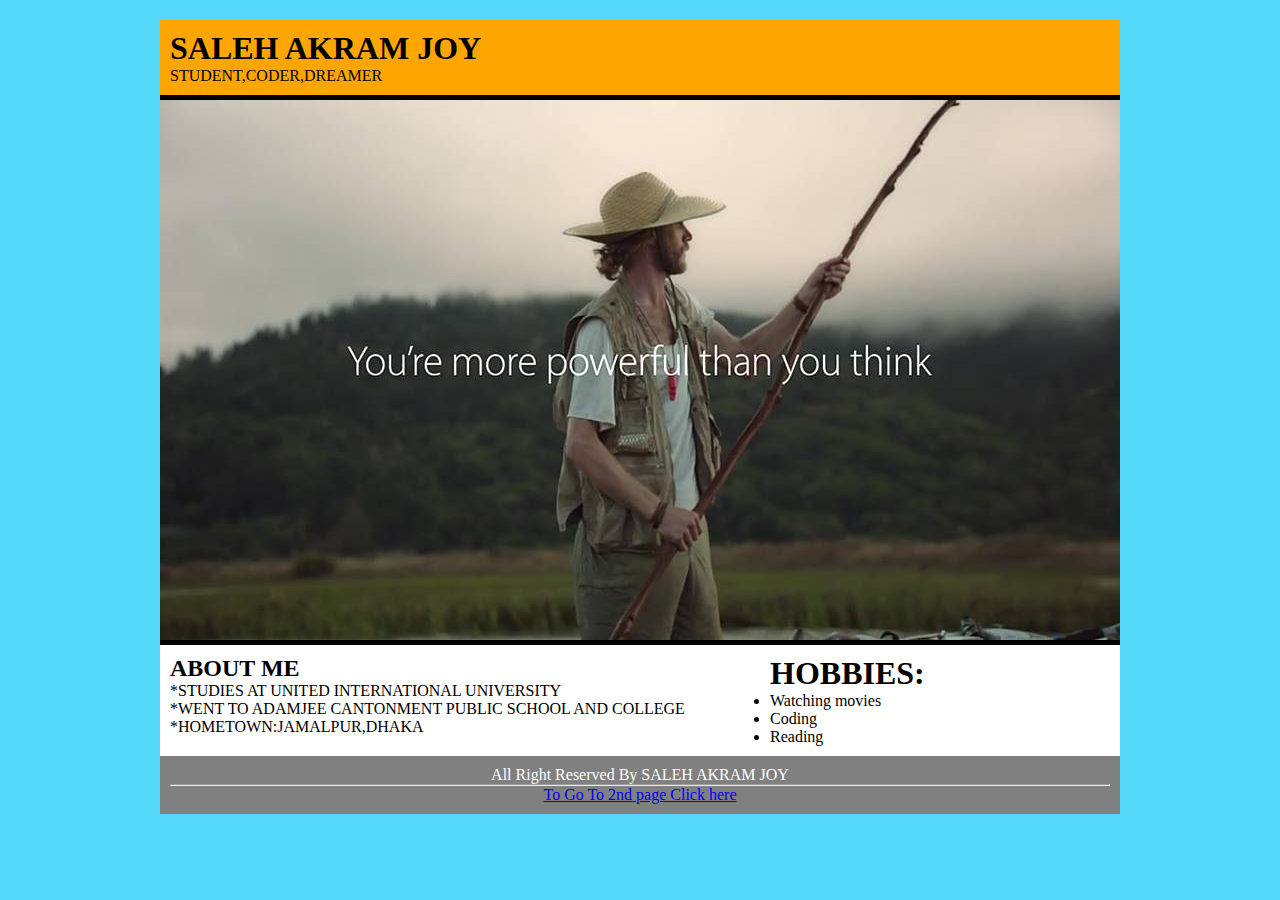
==== index.html @ a246bc3c "Update index.html" ====
<!DOCTYPE HTML>
<html lang="en-US">
	<head>
		<meta charset="UTF-8">
		<title>saleh akram joy</title>
		<link rel="stylesheet" href="style1.css" />
		
		
	</head>
	<body>
		<div id="wrapper">
		<header>
		<div id="header">
		
			<h1>SALEH AKRAM JOY</h1>
			<p>STUDENT,CODER,DREAMER</p>
		</div>
		</header>
		

	
	<section> 
		<div id="section">
			<img src="joy2.jpg" alt="flower.jpg" />
		
		</div>
	</section>
		
		<div id="content_wrapper">
			<div id="content">
				<h2>ABOUT ME</h2>
				<p>*STUDIES AT UNITED INTERNATIONAL UNIVERSITY <br>
				   *WENT TO ADAMJEE CANTONMENT PUBLIC SCHOOL AND COLLEGE<br>
				   *HOMETOWN:JAMALPUR,DHAKA</p>
					
			</div>
		<div id="HOBBIES">
			<aside> 
				<h1>HOBBIES:</h1>
				<ul>
					<li>Watching movies</li>
					<li>Coding</li>
					<li>Reading</li>
					
				</ul>
				
			
			</aside>
				
		</div>
					
		</div>
		
		<footer> 
			<div id="footer">
				<p>All Right Reserved By SALEH AKRAM JOY <hr>
			
				  <a href="file:///D:/OTHERS/JOY/111%20WEBSITE/WEBSITE%20HTML/PAGE%202%20LAST/index%20page2.html"> To Go To 2nd page Click here</a> </p>
			
			
			</div>
		
		
		
		</footer>
		
	
	</div>
			
		
	</body>
</html>
---- style1.css ----
*{margin:0;padding:0}
body{
	background-color:#55D9FA;
}
#wrapper{
	width:960px;
	margin:20px auto;
}
#header{
	background-color:orange;
	padding:5px;
}
#header{
	border-bottom:5px solid black;
	padding:10px;
}
#nav{
	background-color:white;
	height:38px;
	border-bottom:5px solid black;
}
#nav ul{
	
	background-color:white;
	list-style-type:none;
	
}
#nav ul li{
	float:left;
	border-right:1px solid black;
}
#nav ul li:last-child{
	border:none;
}
#nav ul li a{
	text-decoration:none;
	color:black;
	display:block;
	padding:10px 20px;
	font-family:arial;
}
#nav ul li{
	position:relative;
}
#nav ul li ul{
	position:absolute;
	left:-9999px;
	background:white;
}
#nav ul li:hover ul{
	left:0;
}
#nav ul li ul li:first-child{
	border-top:1px solid black;
}
#nav ul li ul li{
	float:none;
	background:white;
	width:170px;
	border-right:none;
	border-bottom:1px solid black;
}
#section img{
	width:960px;
	height:540px;
	vertical-align:middle;
}
#content_wrapper{
	background:white;
	border-top:5px solid black;
	padding:10px;
	overflow:hidden;
}
#content{
	float:left;
	width:580px;
	margin-right:20px;
}
#sidber{
	float:left;
	width:360px;
}
#sidber ul li a{
	padding:3px;
	text-decoration:none;
	display:block;
}
#footer{
	background:gray;
	color:white;
	padding:10px;
	text-align:center;
}
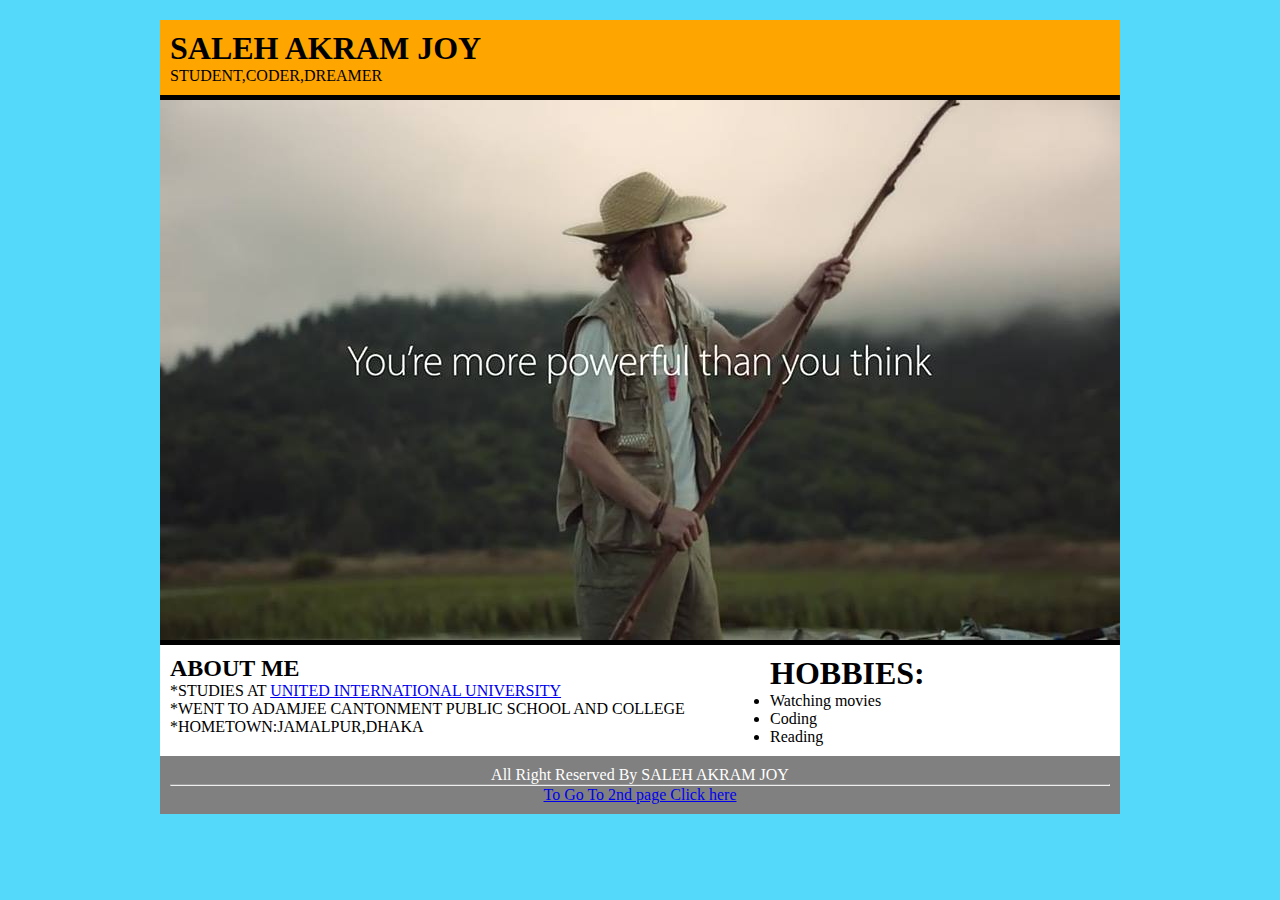
==== commit 282a4c90: "Update index.html" ====
--- a/index.html
+++ b/index.html
@@ -29,7 +29,8 @@
 		<div id="content_wrapper">
 			<div id="content">
 				<h2>ABOUT ME</h2>
-				<p>*STUDIES AT UNITED INTERNATIONAL UNIVERSITY <br>
+				<p>*STUDIES AT
+					<a href="https://www.uiu.ac.bd/">UNITED INTERNATIONAL UNIVERSITY</a><br>
 				   *WENT TO ADAMJEE CANTONMENT PUBLIC SCHOOL AND COLLEGE<br>
 				   *HOMETOWN:JAMALPUR,DHAKA</p>
 					
@@ -55,7 +56,7 @@
 			<div id="footer">
 				<p>All Right Reserved By SALEH AKRAM JOY <hr>
 			
-				  <a href="file:///D:/OTHERS/JOY/111%20WEBSITE/WEBSITE%20HTML/PAGE%202%20LAST/index%20page2.html"> To Go To 2nd page Click here</a> </p>
+				  <a href="index page2.html"> To Go To 2nd page Click here</a> </p>
 			
 			
 			</div>
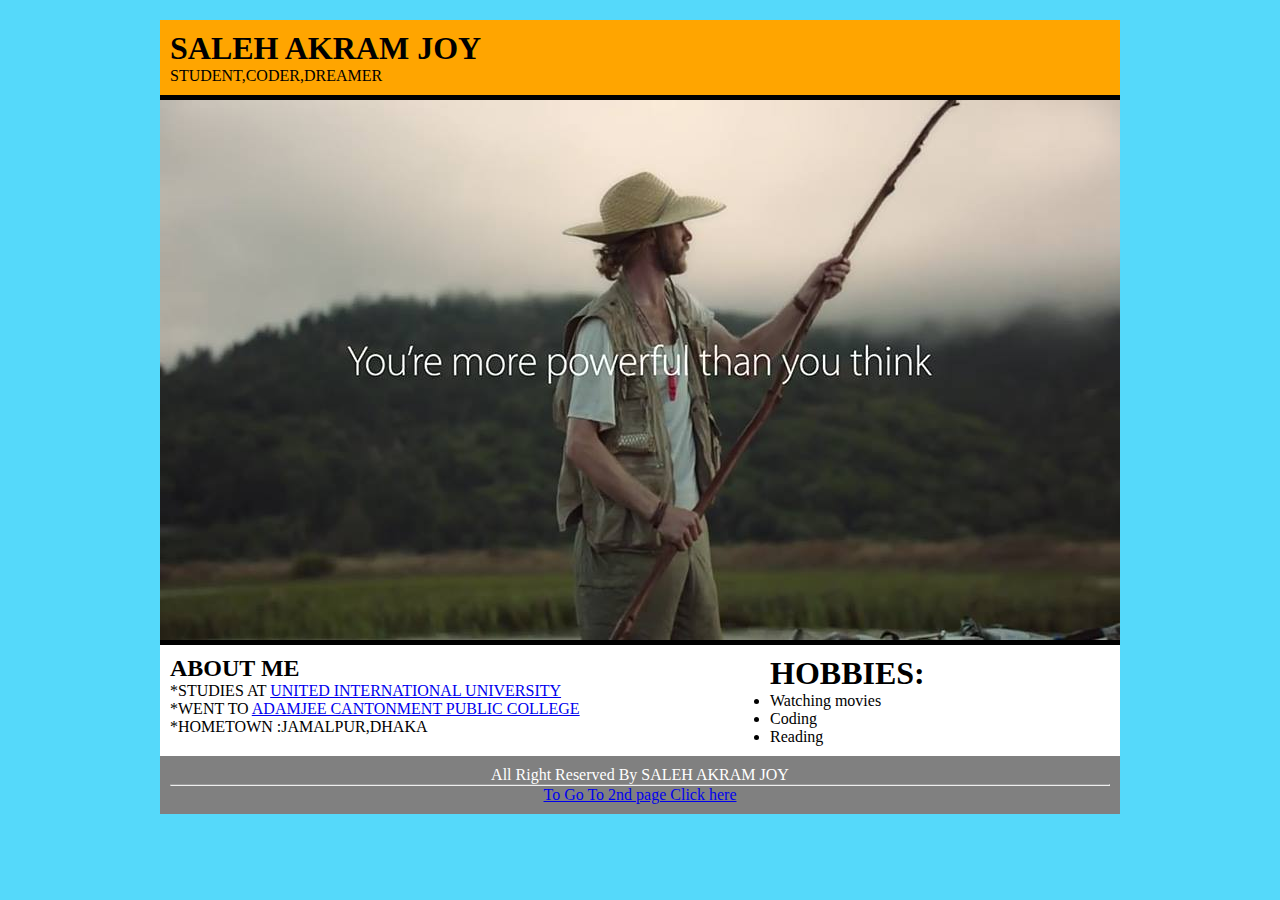
==== commit 26430793: "Update index.html" ====
--- a/index.html
+++ b/index.html
@@ -31,8 +31,8 @@
 				<h2>ABOUT ME</h2>
 				<p>*STUDIES AT
 					<a href="https://www.uiu.ac.bd/">UNITED INTERNATIONAL UNIVERSITY</a><br>
-				   *WENT TO ADAMJEE CANTONMENT PUBLIC SCHOOL AND COLLEGE<br>
-				   *HOMETOWN:JAMALPUR,DHAKA</p>
+				   *WENT TO <a href="https://www.facebook.com/acc.bd.1960/">ADAMJEE CANTONMENT PUBLIC COLLEGE</a><br>
+				   *HOMETOWN :JAMALPUR,DHAKA</p>
 					
 			</div>
 		<div id="HOBBIES">
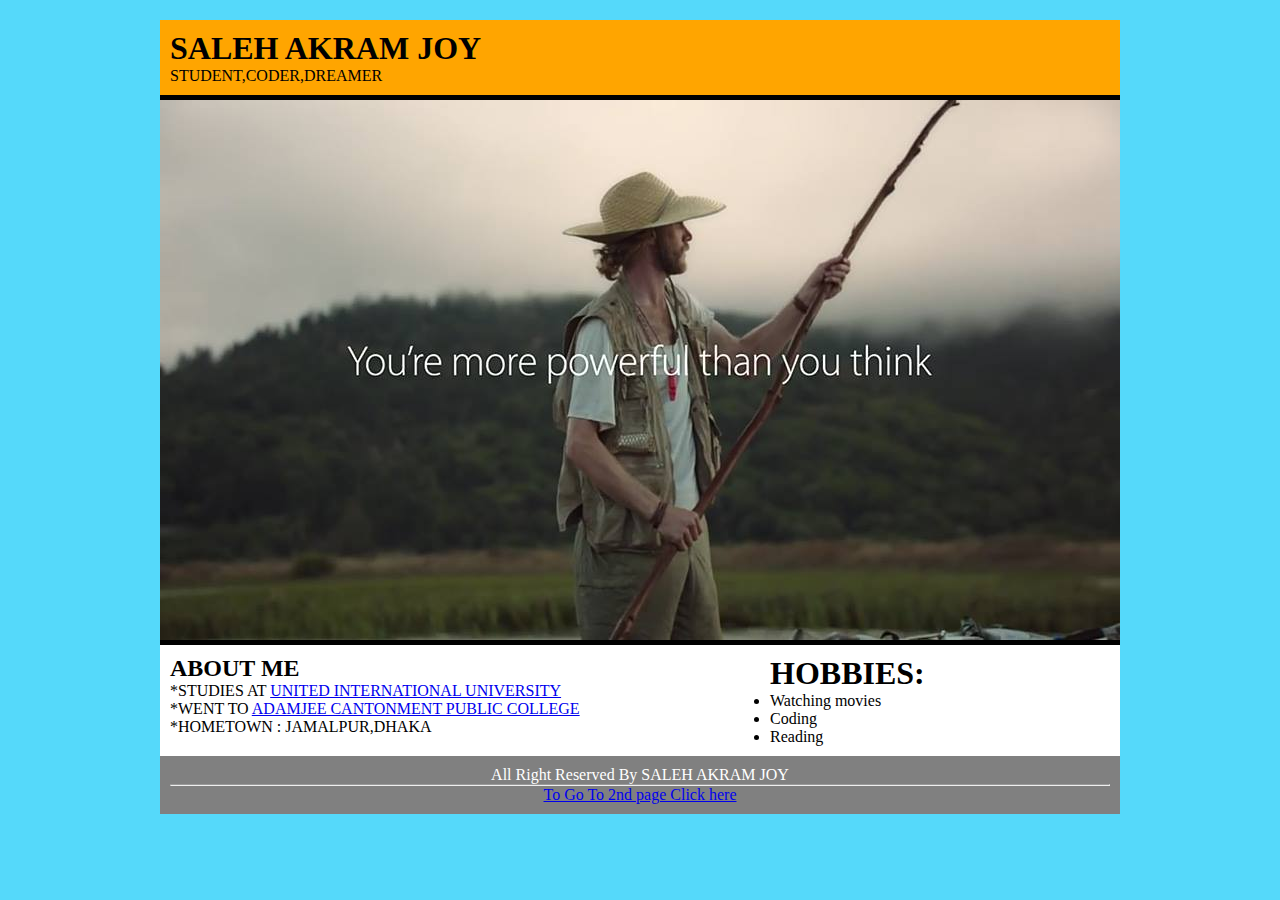
==== commit 498ebbb6: "Update index.html" ====
--- a/index.html
+++ b/index.html
@@ -32,7 +32,7 @@
 				<p>*STUDIES AT
 					<a href="https://www.uiu.ac.bd/">UNITED INTERNATIONAL UNIVERSITY</a><br>
 				   *WENT TO <a href="https://www.facebook.com/acc.bd.1960/">ADAMJEE CANTONMENT PUBLIC COLLEGE</a><br>
-				   *HOMETOWN :JAMALPUR,DHAKA</p>
+				   *HOMETOWN : JAMALPUR,DHAKA</p>
 					
 			</div>
 		<div id="HOBBIES">
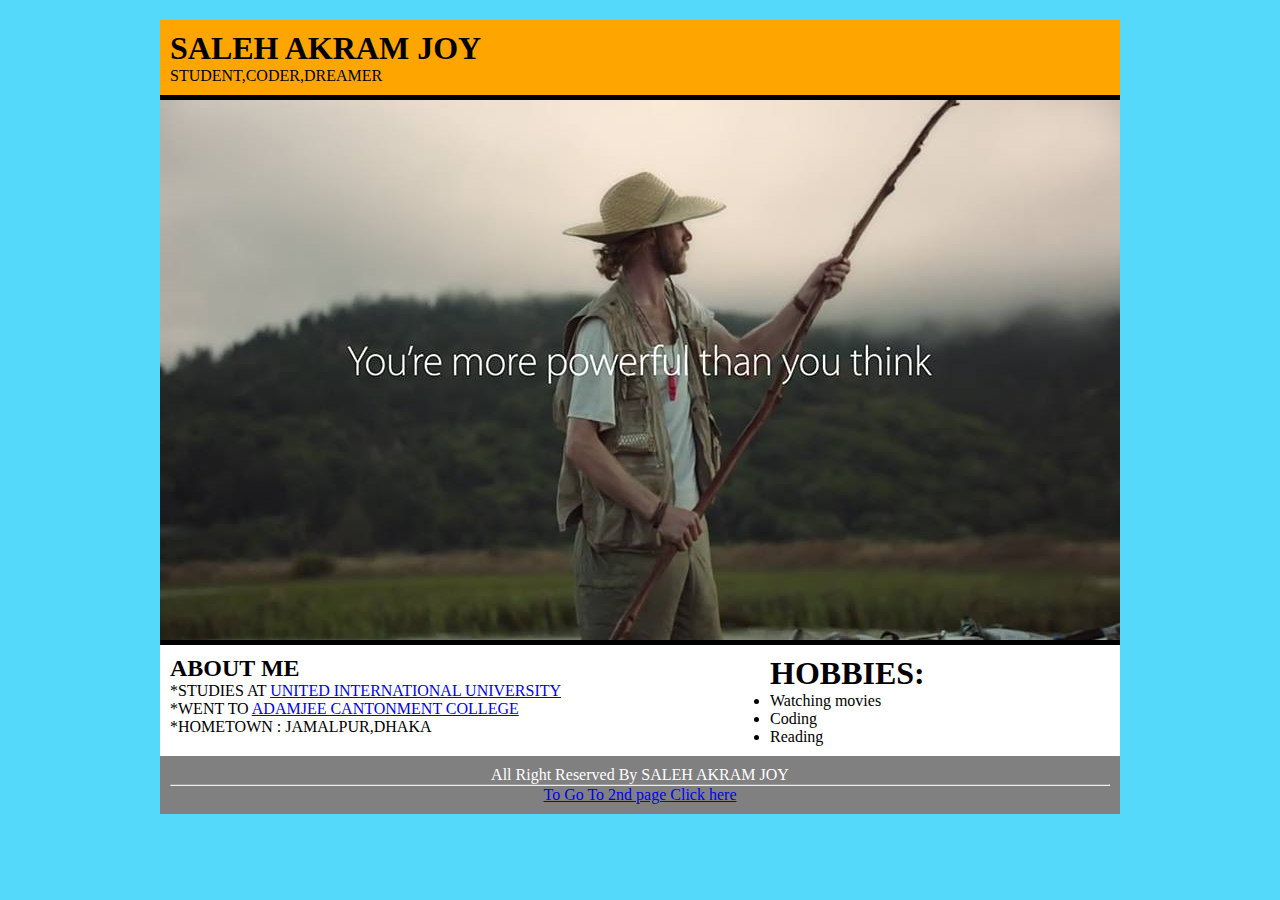
==== commit 3196082e: "Update index.html" ====
--- a/index.html
+++ b/index.html
@@ -31,7 +31,7 @@
 				<h2>ABOUT ME</h2>
 				<p>*STUDIES AT
 					<a href="https://www.uiu.ac.bd/">UNITED INTERNATIONAL UNIVERSITY</a><br>
-				   *WENT TO <a href="https://www.facebook.com/acc.bd.1960/">ADAMJEE CANTONMENT PUBLIC COLLEGE</a><br>
+				   *WENT TO <a href="https://www.facebook.com/acc.bd.1960/">ADAMJEE CANTONMENT COLLEGE</a><br>
 				   *HOMETOWN : JAMALPUR,DHAKA</p>
 					
 			</div>
